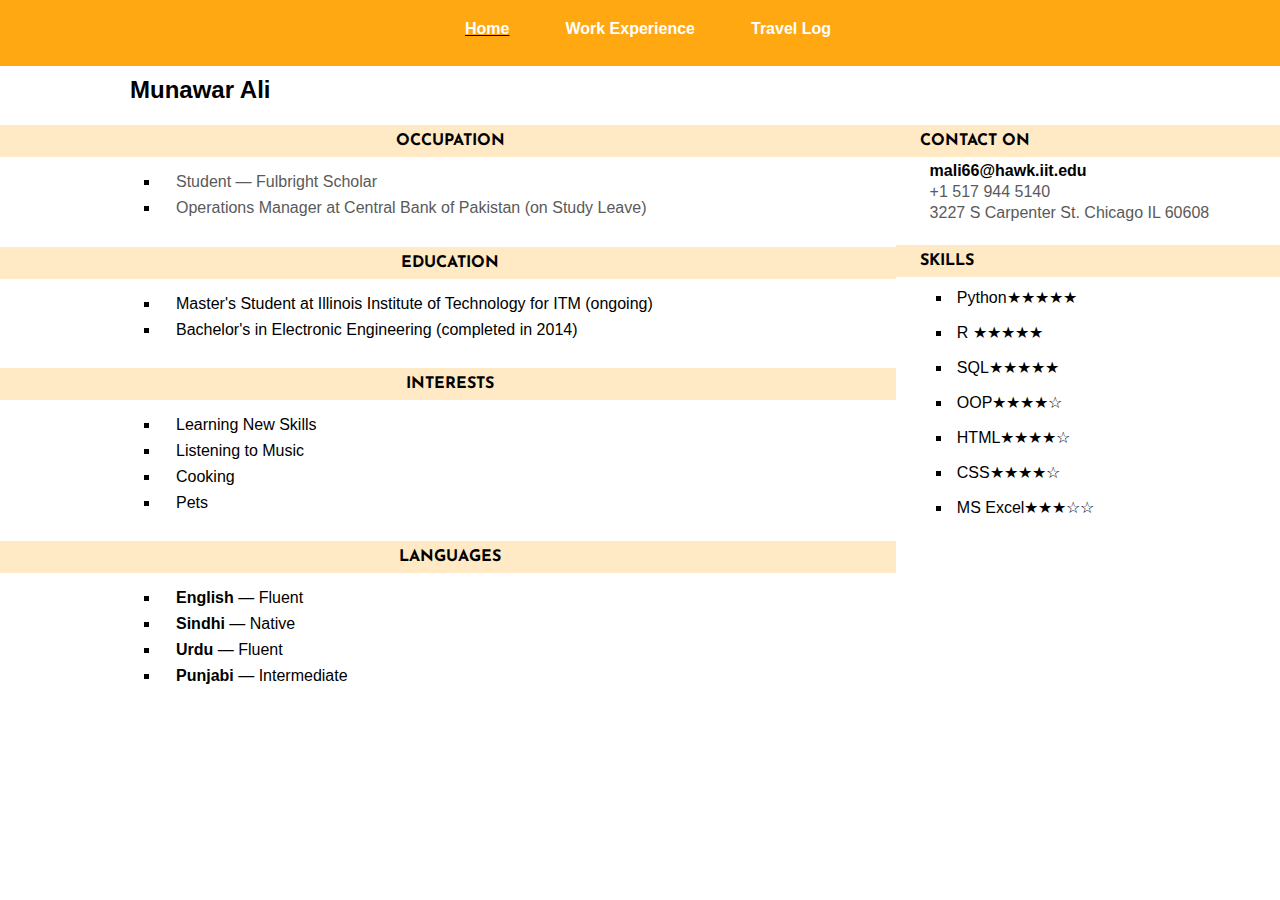
==== index.html @ e3eeed61 "Created Separate Repo" ====
<!DOCTYPE html>
<html lang="en">
  <head>
    <meta charset="UTF-8">
    <title>Project No. 1 for ITM 361</title>
		<link rel="stylesheet" href="css/style.css">
    <link rel="stylesheet" type="text/css" href="css/normalize.css">
		<link rel="preconnect" href="https://fonts.googleapis.com">
<link rel="preconnect" href="https://fonts.gstatic.com" crossorigin>
<link href="https://fonts.googleapis.com/css2?family=Josefin+Sans:ital,wght@0,100;1,100&family=Roboto:ital,wght@1,500&display=swap" rel="stylesheet">
  </head>
  <body>
    <header>
      <nav id="main-navbar">
			  <div id="navbar-container">
				  <ul>
				    <li id="onpage"><a href="index.html" title="About Me">Home</a></li>
				    <li><a href="work_experience.html">Work Experience</a></li>
				    <li><a href="travel.html">Travel Log</a></li>
          </ul>
				</div>
      </nav>
    </header>	
    <section id="home-main">
		  <h2>Munawar Ali</h2>
      <section>        
        <h4>Occupation</h4>
        <ul>
				  <li><p>Student &mdash; Fulbright Scholar</p></li>
          <li><p>Operations Manager at Central Bank of Pakistan (on Study Leave)</p></li>
        </ul>		
      </section>	  
      <section>
        <h4>Education</h4>
        <ul>
          <li>Master's Student at Illinois Institute of Technology for ITM (ongoing)</li>
          <li>Bachelor's in Electronic Engineering (completed in 2014)</li>
        </ul>
      </section>
      <section>
        <h4>Interests</h4>
        <ul>
          <li>Learning New Skills </li>
          <li>Listening to Music</li>
          <li>Cooking</li>
          <li>Pets</li>
        </ul>
      </section>
      <section >
        <h4>Languages</h4>
        <ul>
				  <!--strong is separately defined in css style sheet--> 
          <li><strong>English</strong> &mdash; Fluent</li>
          <li><strong>Sindhi</strong> &mdash; Native</li>
          <li><strong>Urdu</strong> &mdash; Fluent</li>
          <li><strong>Punjabi</strong> &mdash; Intermediate</li>
        </ul>
      </section>
    </section>
		<section id="home-sidebar">
		 <header>
	  <h4>Contact on</h4>
        </header>
		
        <p><a class="email_main" href="mali66@hawk.iit.edu">mali66@hawk.iit.edu</a></p>
        
        <p>+1 517 944 5140</p>
        
        <p>3227 S Carpenter St. Chicago IL 60608</p>
				
			<section>
      <header><h4>Skills</h4></header>
      <ul>
			  <li>Python<span>&starf;&starf;&starf;&starf;&starf;</span></li>
        <li>R <span>&starf;&starf;&starf;&starf;&starf;</span></li>
				<li>SQL<span>&starf;&starf;&starf;&starf;&starf;</span></li>
				<li>OOP<span>&starf;&starf;&starf;&starf;&star;</span></li>
				<li>HTML<span>&starf;&starf;&starf;&starf;&star;</span></li>
				<li>CSS<span>&starf;&starf;&starf;&starf;&star;</span></li>
        <li>MS Excel<span>&starf;&starf;&starf;&star;&star;</span></li>
      </ul>
    </section>
				</section>
  </body>
</html>
---- css/style.css ----
/*Style Elements: Common for All three pages*/
#navbar-container{
	position: relative;
  float: left;
	left:50%;
}
#main-navbar{
	background-color:#FFA812;
	overflow:hidden;
	width:100%;
	
}
#main-navbar ul{
	list-style-type:none;
	padding:0;
	margin:0;
	float: left;
	position: relative;
}
#main-navbar ul li{
	float:left;
	position: relative;
  right:50%;
  display: block;
	
}
#main-navbar ul li a{
	display:block;
	text-decoration:none;
	padding: 20px;
	font-weight:bold;
	color:#ffff;
}
#main-navbar ul li a:hover{
  background-color: #000;		
}
#main-navbar #onpage{
  text-decoration: underline;
}
p{
	font-size:1em;
	color:#5A5A5A;
	padding:0;
	margin:0;
}
h1{
	font-size:1.8em;
	font-weight:bold;
	padding: 4px;
	margin:10px;
}
h2{
	font-size:1.5em;
	font-weight:bold;
	padding: 0 0 0 5em;
	margin:10px;
	text-align:left;
}
h3{
	text-transform: uppercase;
	font-size:1.3em;
	font-weight:bolder;
	color: #000000;
	text-align:center;
	background-color: #FFEAC5;
	padding: 1em;
	margin:0 0;
	font-family: 'Josefin Sans', sans-serif;
	
}
h4{
  text-transform: uppercase;
	text-align:center;
  font-weight: bold;
  color: #000000;
  background-color: #FFEAC5;
  padding: 0.5em 0 0.5em 0.3em;
  margin-bottom: 0.2em;
	font-family: 'Josefin Sans', sans-serif;
}
h5{
	font-size:1.0em;
	padding: 0 0 0 2em;
	margin: 10px 0;
}

ul{
	list-style-type: square;
	list-style-position:outside;
	padding-left: 10em;
	
}
ul li{
	
	padding: 0 0 0.5em 1em;
}
strong{
	font-weight:bold;
}

/*Style elements:Homepage */
#home-main{
	float:left;
	width:70%;
	left:30%
}
#home-sidebar{
	position:relative;
	float:left;
	width:30%;
	top:37.5px;
}

#home-sidebar h4{
	padding: 0.5em 0 0.5em 1.5em;
	text-transform: uppercase;
	text-align:left;
  font-weight: bold;
  color: #000000;
  background-color: #FFEAC5;
  background-color: #FFEAC5;
	font-family: 'Josefin Sans', sans-serif;
	}
#home-sidebar p{
	font-size:1em;
	color:#5A5A5A;
	padding:0.1em;
	margin:0 0 0 2em;
}
#home-sidebar ul{
	margin:0 0 0 2em;
}
.email_main{
	font-size:1em;
	font-weight:bold;
	color:black;
	text-decoration:none;
}
#home-sidebar ul{
	list-style-type: square;
	list-style-position:outside;
	padding-left: 1.5em;
	
}
#home-sidebar ul li{	
	 padding: 0.5em 0 0.5em 0.3em;
}
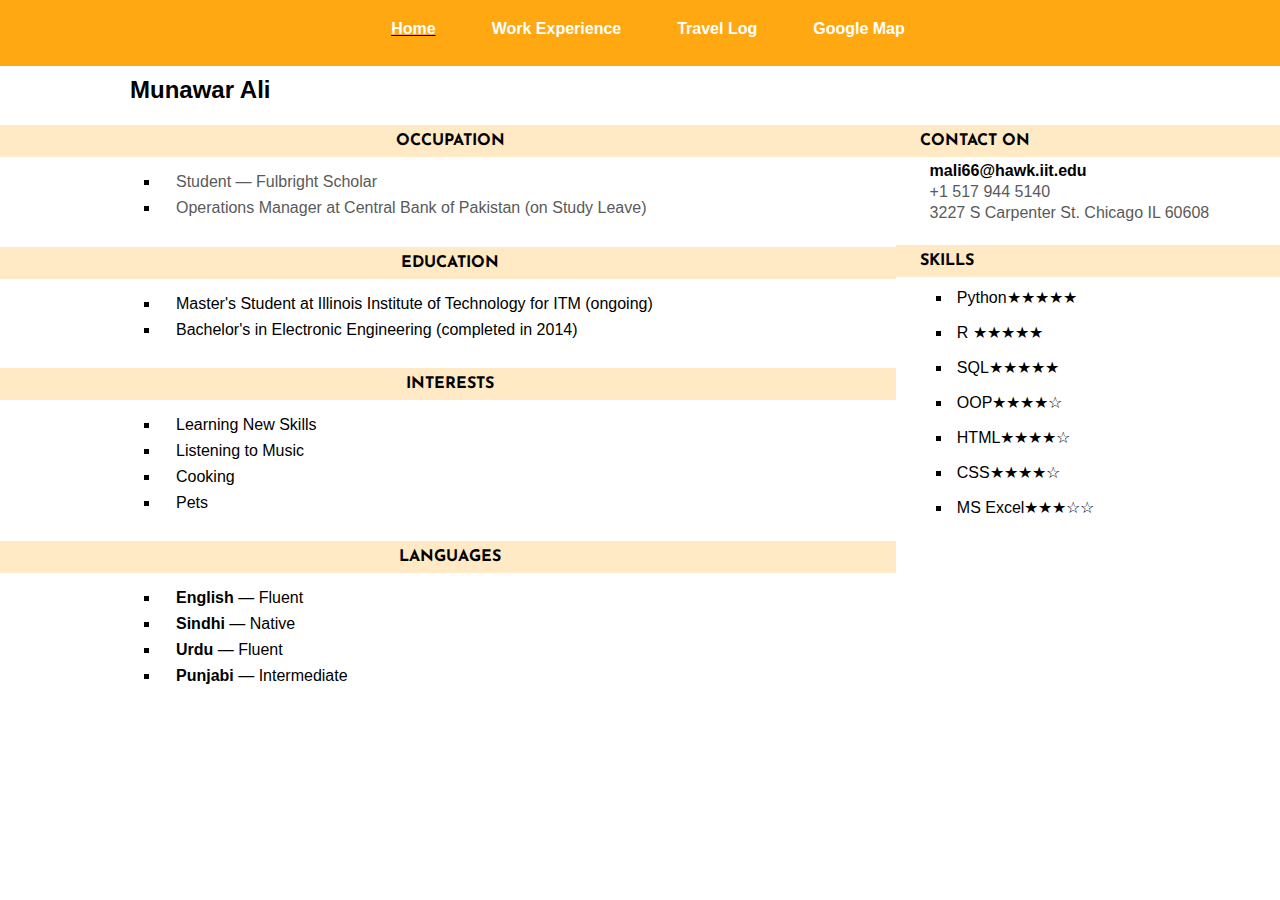
==== commit 3797d8c3: "updated nav for fourth page" ====
--- a/index.html
+++ b/index.html
@@ -3,38 +3,39 @@
   <head>
     <meta charset="UTF-8">
     <title>Project No. 1 for ITM 361</title>
-		<link rel="stylesheet" href="css/style.css">
     <link rel="stylesheet" type="text/css" href="css/normalize.css">
-		<link rel="preconnect" href="https://fonts.googleapis.com">
-<link rel="preconnect" href="https://fonts.gstatic.com" crossorigin>
-<link href="https://fonts.googleapis.com/css2?family=Josefin+Sans:ital,wght@0,100;1,100&family=Roboto:ital,wght@1,500&display=swap" rel="stylesheet">
+    <link rel="stylesheet" href="css/style.css">
+    <link rel="preconnect" href="https://fonts.googleapis.com">
+    <link rel="preconnect" href="https://fonts.gstatic.com" crossorigin>
+    <link href="https://fonts.googleapis.com/css2?family=Josefin+Sans:ital,wght@0,100;1,100&family=Roboto:ital,wght@1,500&display=swap" rel="stylesheet">
   </head>
   <body>
     <header>
       <nav id="main-navbar">
-			  <div id="navbar-container">
-				  <ul>
-				    <li id="onpage"><a href="index.html" title="About Me">Home</a></li>
-				    <li><a href="work_experience.html">Work Experience</a></li>
-				    <li><a href="travel.html">Travel Log</a></li>
+        <div id="navbar-container">
+          <ul>
+            <li id="onpage"><a href="index.html" title="About Me">Home</a></li>
+            <li><a href="work_experience.html">Work Experience</a></li>
+            <li><a href="travel.html">Travel Log</a></li>
+	    <li><a href="map.html">Google Map</a></li>
           </ul>
-				</div>
+        </div>
       </nav>
     </header>	
     <section id="home-main">
-		  <h2>Munawar Ali</h2>
+      <h2>Munawar Ali</h2>
       <section>        
         <h4>Occupation</h4>
         <ul>
-				  <li><p>Student &mdash; Fulbright Scholar</p></li>
-          <li><p>Operations Manager at Central Bank of Pakistan (on Study Leave)</p></li>
+          <li><p>Student &mdash; Fulbright Scholar</p></li>
+          <li><p>Operations Manager at Central Bank of Pakistan &#40;on Study Leave&#41;</p></li>
         </ul>		
       </section>	  
       <section>
         <h4>Education</h4>
         <ul>
-          <li>Master's Student at Illinois Institute of Technology for ITM (ongoing)</li>
-          <li>Bachelor's in Electronic Engineering (completed in 2014)</li>
+          <li>Master's Student at Illinois Institute of Technology for ITM &#40;ongoing&#41;</li>
+          <li>Bachelor's in Electronic Engineering &#40;completed in 2014&#41;</li>
         </ul>
       </section>
       <section>
@@ -46,10 +47,10 @@
           <li>Pets</li>
         </ul>
       </section>
-      <section >
+      <section>
         <h4>Languages</h4>
         <ul>
-				  <!--strong is separately defined in css style sheet--> 
+	 <!--strong is separately defined in css style sheet--> 
           <li><strong>English</strong> &mdash; Fluent</li>
           <li><strong>Sindhi</strong> &mdash; Native</li>
           <li><strong>Urdu</strong> &mdash; Fluent</li>
@@ -57,30 +58,26 @@
         </ul>
       </section>
     </section>
-		<section id="home-sidebar">
-		 <header>
-	  <h4>Contact on</h4>
-        </header>
-		
-        <p><a class="email_main" href="mali66@hawk.iit.edu">mali66@hawk.iit.edu</a></p>
-        
-        <p>+1 517 944 5140</p>
-        
-        <p>3227 S Carpenter St. Chicago IL 60608</p>
-				
-			<section>
-      <header><h4>Skills</h4></header>
-      <ul>
-			  <li>Python<span>&starf;&starf;&starf;&starf;&starf;</span></li>
-        <li>R <span>&starf;&starf;&starf;&starf;&starf;</span></li>
-				<li>SQL<span>&starf;&starf;&starf;&starf;&starf;</span></li>
-				<li>OOP<span>&starf;&starf;&starf;&starf;&star;</span></li>
-				<li>HTML<span>&starf;&starf;&starf;&starf;&star;</span></li>
-				<li>CSS<span>&starf;&starf;&starf;&starf;&star;</span></li>
-        <li>MS Excel<span>&starf;&starf;&starf;&star;&star;</span></li>
-      </ul>
+    <section id="home-sidebar">
+      <header>
+        <h4>Contact on</h4>
+      </header>
+      <p><a class="email_main" href="mali66@hawk.iit.edu">mali66@hawk.iit.edu</a></p>
+      <p>+1 517 944 5140</p>
+      <p>3227 S Carpenter St. Chicago IL 60608</p>
+      <section>
+        <header><h4>Skills</h4></header>
+        <ul>
+          <li>Python<span>&starf;&starf;&starf;&starf;&starf;</span></li>
+          <li>R <span>&starf;&starf;&starf;&starf;&starf;</span></li>
+	  <li>SQL<span>&starf;&starf;&starf;&starf;&starf;</span></li>
+	  <li>OOP<span>&starf;&starf;&starf;&starf;&star;</span></li>
+	  <li>HTML<span>&starf;&starf;&starf;&starf;&star;</span></li>
+	  <li>CSS<span>&starf;&starf;&starf;&starf;&star;</span></li>
+          <li>MS Excel<span>&starf;&starf;&starf;&star;&star;</span></li>
+        </ul>
+      </section>
     </section>
-				</section>
   </body>
 </html>
 		  
--- a/css/style.css
+++ b/css/style.css
@@ -1,35 +1,35 @@
 /*Style Elements: Common for All three pages*/
 #navbar-container{
-	position: relative;
+  position: relative;
   float: left;
-	left:50%;
+  left:50%;
 }
 #main-navbar{
-	background-color:#FFA812;
-	overflow:hidden;
-	width:100%;
+  background-color:#FFA812;
+  overflow:hidden;
+  width:100%;
 	
 }
 #main-navbar ul{
-	list-style-type:none;
-	padding:0;
-	margin:0;
-	float: left;
-	position: relative;
+  list-style-type:none;
+  padding:0;
+  margin:0;
+  float: left;
+  position: relative;
 }
 #main-navbar ul li{
-	float:left;
-	position: relative;
+  float:left;
+  position: relative;
   right:50%;
   display: block;
 	
 }
 #main-navbar ul li a{
-	display:block;
-	text-decoration:none;
-	padding: 20px;
-	font-weight:bold;
-	color:#ffff;
+  display:block;
+  text-decoration:none;
+  padding: 20px;
+  font-weight:bold;
+  color:#ffff;
 }
 #main-navbar ul li a:hover{
   background-color: #000;		
@@ -38,112 +38,170 @@
   text-decoration: underline;
 }
 p{
-	font-size:1em;
-	color:#5A5A5A;
-	padding:0;
-	margin:0;
+  font-size:1em;
+  color:#5A5A5A;
+  padding:0;
+  margin:0;
 }
 h1{
-	font-size:1.8em;
-	font-weight:bold;
-	padding: 4px;
-	margin:10px;
+  font-size:1.8em;
+  font-weight:bold;
+  padding: 4px;
+  margin:10px;
 }
 h2{
-	font-size:1.5em;
-	font-weight:bold;
-	padding: 0 0 0 5em;
-	margin:10px;
-	text-align:left;
+  font-size:1.5em;
+  font-weight:bold;
+  padding: 0 0 0 5em;
+  margin:10px;
+  text-align:left;
 }
 h3{
-	text-transform: uppercase;
-	font-size:1.3em;
-	font-weight:bolder;
-	color: #000000;
-	text-align:center;
-	background-color: #FFEAC5;
-	padding: 1em;
-	margin:0 0;
-	font-family: 'Josefin Sans', sans-serif;
-	
+  text-transform: uppercase;
+  font-size:1.3em;
+  font-weight:bolder;
+  color: #000000;
+  text-align:center;
+  background-color: #FFEAC5;
+  padding: 1em;
+  margin:0 0;
+  font-family: 'Josefin Sans', sans-serif;	
 }
 h4{
   text-transform: uppercase;
-	text-align:center;
+  text-align:center;
   font-weight: bold;
   color: #000000;
   background-color: #FFEAC5;
   padding: 0.5em 0 0.5em 0.3em;
   margin-bottom: 0.2em;
-	font-family: 'Josefin Sans', sans-serif;
+  font-family: 'Josefin Sans', sans-serif;
 }
 h5{
-	font-size:1.0em;
-	padding: 0 0 0 2em;
-	margin: 10px 0;
-}
-
+  font-size:1.0em;
+  padding: 0 0 0 2em;
+  margin: 10px 0;
+}
 ul{
-	list-style-type: square;
-	list-style-position:outside;
-	padding-left: 10em;
-	
-}
-ul li{
-	
-	padding: 0 0 0.5em 1em;
+  list-style-type: square;
+  list-style-position:outside;
+  padding-left: 10em;
+}
+ul li{	
+  padding: 0 0 0.5em 1em;
 }
 strong{
-	font-weight:bold;
-}
-
+  font-weight:bold;
+}
 /*Style elements:Homepage */
 #home-main{
-	float:left;
-	width:70%;
-	left:30%
+  float:left;
+  width:70%;
+  left:30%
 }
 #home-sidebar{
-	position:relative;
-	float:left;
-	width:30%;
-	top:37.5px;
+  position:relative;
+  float:left;
+  width:30%;
+  top:37.5px;
+}
+#home-sidebar h4{
+  padding: 0.5em 0 0.5em 1.5em;
+  text-transform: uppercase;
+  text-align:left;
+  font-weight: bold;
+  color: #000000;
+  background-color: #FFEAC5;
+  background-color: #FFEAC5;
+  font-family: 'Josefin Sans', sans-serif;
+}
+#home-sidebar p{
+  font-size:1em;
+  color:#5A5A5A;
+  padding:0.1em;
+  margin:0 0 0 2em;
+}
+#home-sidebar ul{
+  margin:0 0 0 2em;
+}
+.email_main{
+  font-size:1em;
+  font-weight:bold;
+  color:black;
+  text-decoration:none;
+}
+#home-sidebar ul{
+  list-style-type: square;
+  list-style-position:outside;
+  padding-left: 1.5em;
+}
+#home-sidebar ul li{	
+  padding: 0.5em 0 0.5em 0.3em;
 }
 
-#home-sidebar h4{
-	padding: 0.5em 0 0.5em 1.5em;
-	text-transform: uppercase;
-	text-align:left;
+/*Style elements: Workexperience*/
+.experience-blocks{
+  /* Permalink - use to edit and share this gradient: https://colorzilla.com/gradient-editor/#feffe8+19,d6dbbf+72,d6dbbf+81 */
+  background: rgb(254,255,232); /* Old browsers */
+  background: -moz-linear-gradient(top,  rgba(254,255,232,1) 19%, rgba(214,219,191,1) 72%, rgba(214,219,191,1) 81%); /* FF3.6-15 */
+  background: -webkit-linear-gradient(top,  rgba(254,255,232,1) 19%,rgba(214,219,191,1) 72%,rgba(214,219,191,1) 81%); /* Chrome10-25,Safari5.1-6 */
+  background: linear-gradient(to bottom,  rgba(254,255,232,1) 19%,rgba(214,219,191,1) 72%,rgba(214,219,191,1) 81%); /* W3C, IE10+, FF16+, Chrome26+, Opera12+, Safari7+ */
+  filter: progid:DXImageTransform.Microsoft.gradient( startColorstr='#feffe8', endColorstr='#d6dbbf',GradientType=0 ); /* IE6-9 */
+}
+.experience-blocks p{
+  font-size:1em;
+  padding:1em 0 0 2em;
+  margin:0;
+  color: black;
+}
+.experience-blocks h4{
+  text-transform: uppercase;
+  text-align:center;
   font-weight: bold;
   color: #000000;
   background-color: #FFEAC5;
-  background-color: #FFEAC5;
-	font-family: 'Josefin Sans', sans-serif;
-	}
-#home-sidebar p{
-	font-size:1em;
-	color:#5A5A5A;
-	padding:0.1em;
-	margin:0 0 0 2em;
-}
-#home-sidebar ul{
-	margin:0 0 0 2em;
-}
-.email_main{
-	font-size:1em;
-	font-weight:bold;
-	color:black;
-	text-decoration:none;
-}
-#home-sidebar ul{
-	list-style-type: square;
-	list-style-position:outside;
-	padding-left: 1.5em;
-	
-}
-#home-sidebar ul li{	
-	 padding: 0.5em 0 0.5em 0.3em;
+  padding: 1em 0 1em 0.3em;
+  margin-bottom: 0.2em;
+  font-family: 'Josefin Sans', sans-serif;
+}
+.experience-blocks ol{
+  list-style-type: lower-alpha;
+}
+.experience-blocks ol li{
+  text-align:justify;
+  padding:0.2em 2em 0.2em 0.2em;
 }
 
-	+/*Style elements: Travel Log*/
+img {
+  height: 300px;
+  width: 48%;	
+  display: -webkit-box;
+}
+.right {
+  float: right;
+  padding: 0 20px 0 0;
+}
+#media{}
+#media p{
+  font-size:1em;
+  padding:0;
+  margin:0;
+  color: black;
+}
+.box{
+  box-sizing:border-box;
+  background-color:#EDF8ED;
+  width: 50%;
+  height: 300px;
+  padding: 1em;
+  border: 3px;
+  margin: 0;
+  text-align:justify;
+} 
+iframe{
+  height: 300px;
+  width: 48%;	
+  display: -webkit-box;
+}
+
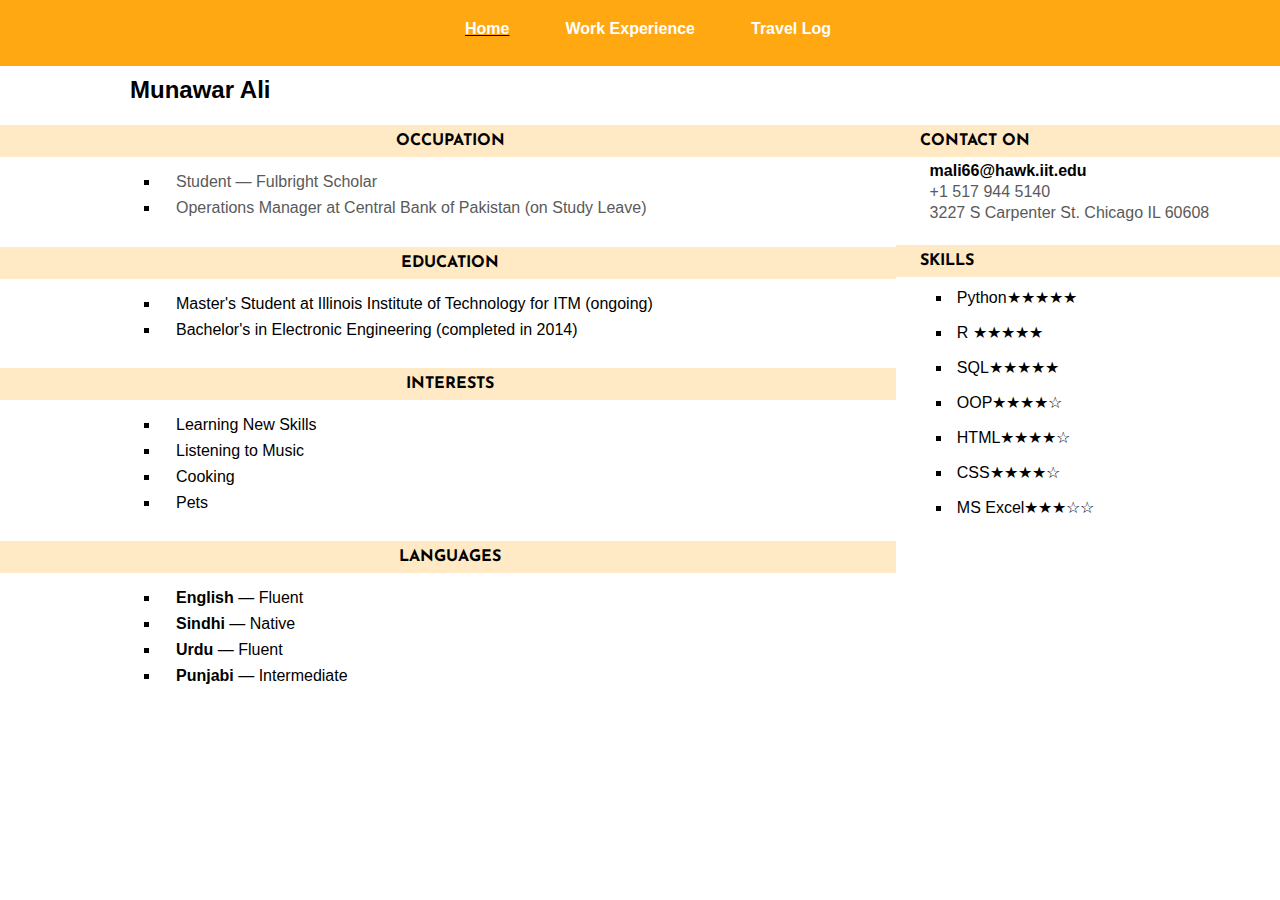
==== commit a2f0b6eb: "rectified mistake" ====
--- a/index.html
+++ b/index.html
@@ -17,8 +17,7 @@
             <li id="onpage"><a href="index.html" title="About Me">Home</a></li>
             <li><a href="work_experience.html">Work Experience</a></li>
             <li><a href="travel.html">Travel Log</a></li>
-	    <li><a href="map.html">Google Map</a></li>
-          </ul>
+	  </ul>
         </div>
       </nav>
     </header>	
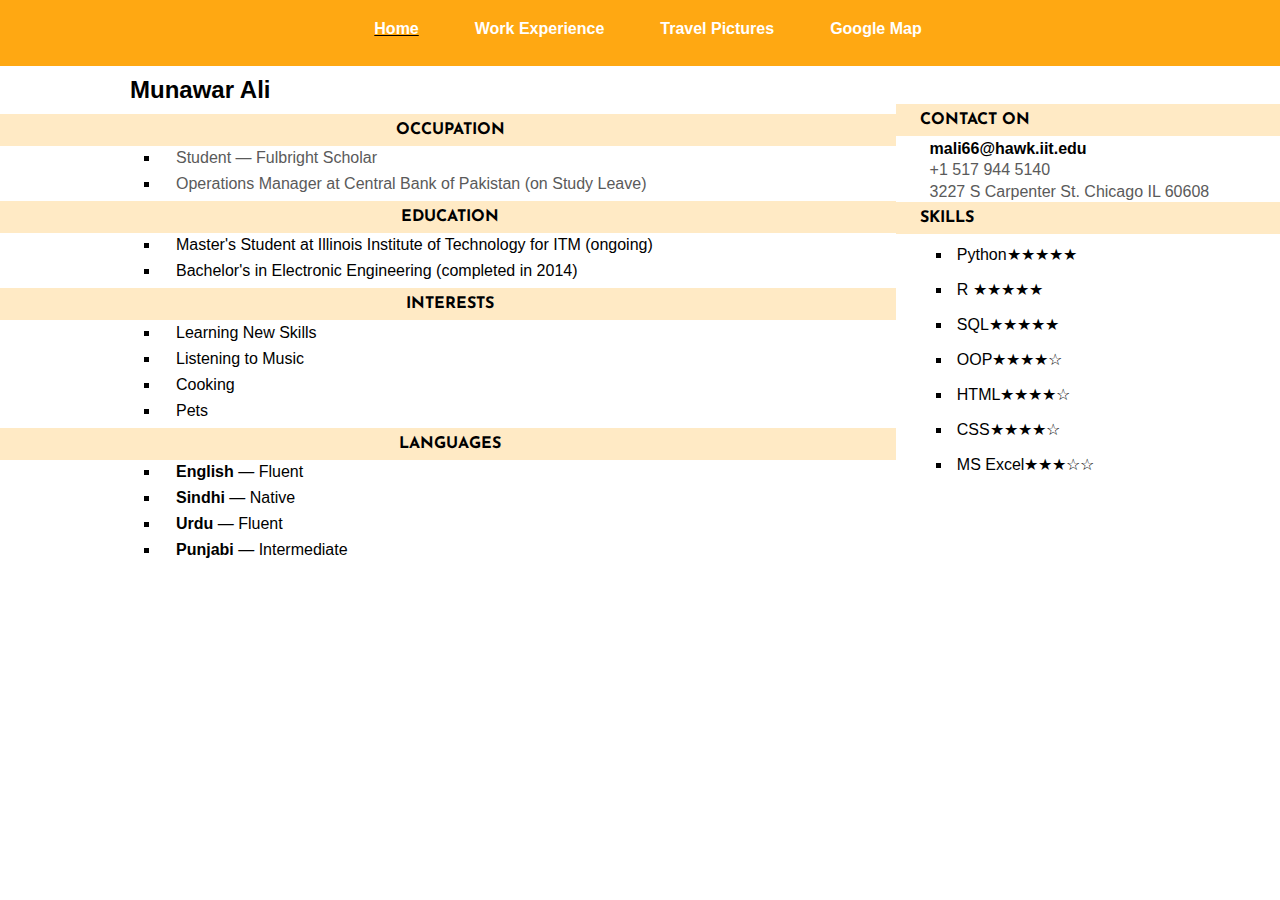
==== commit 1783123e: "changed page title for travel" ====
--- a/index.html
+++ b/index.html
@@ -16,8 +16,9 @@
           <ul>
             <li id="onpage"><a href="index.html" title="About Me">Home</a></li>
             <li><a href="work_experience.html">Work Experience</a></li>
-            <li><a href="travel.html">Travel Log</a></li>
-	  </ul>
+            <li><a href="travel.html">Travel Pictures</a></li>
+	    <li><a href="map.html">Google Map</a></li>
+          </ul>
         </div>
       </nav>
     </header>	
--- a/css/style.css
+++ b/css/style.css
@@ -172,36 +172,85 @@
   padding:0.2em 2em 0.2em 0.2em;
 }
 
-/*Style elements: Travel Log*/
-img {
-  height: 300px;
-  width: 48%;	
-  display: -webkit-box;
-}
-.right {
-  float: right;
-  padding: 0 20px 0 0;
-}
-#media{}
-#media p{
-  font-size:1em;
-  padding:0;
-  margin:0;
-  color: black;
-}
-.box{
-  box-sizing:border-box;
-  background-color:#EDF8ED;
-  width: 50%;
-  height: 300px;
-  padding: 1em;
-  border: 3px;
+/*Style Elements related to map div*/
+:root {
+  --shadow: rgba(0, 0, 0, 0.8)
+}
+
+* {
+  box-sizing: border-box;
+  padding: 0;
   margin: 0;
-  text-align:justify;
-} 
-iframe{
-  height: 300px;
-  width: 48%;	
-  display: -webkit-box;
-}
-
+}
+
+#map {
+  width: 950px;
+  height: 500px;
+  
+}
+#map_wrapper{  
+  position: relative;
+  display: block;
+  width: 100%;
+  height: 350px;
+  background-color: #0000;
+  margin:0 auto;
+  overflow: hidden;
+}
+
+/*Style Elements of Box Slider*/
+html, body {
+  height: 100%;
+  width: 100%;
+  overflow: hidden;
+}
+
+.slider-container {
+  height: 100vh;
+  display: inline-flex;
+  overflow: hidden;
+  scrollbar-width: none;
+  transform: translateX(0);
+  will-change: transform;
+  transition: transform 0.3s ease-out;
+  cursor: grab;
+}
+
+.slide{
+  max-height: 100vh;
+  width: 100vw;
+  display: flex;
+  align-items: center;
+  justify-content: center;
+  padding: 1rem;
+}
+
+@media(min-width: 1200px){
+  .slide {
+    padding: 3rem;
+  }
+}
+
+.slide img{
+  max-width: 100%;
+  max-height: 100%;
+  transition: transform 0.3s ease-in-out;
+  box-shadow: 5px 5px 50px -1px var(--shadow);
+  border-radius: 4px;
+  user-select: none;
+}
+.slide content{
+	text-align: center;
+}
+
+.grabbing {
+  cursor: grabbing;
+}
+
+.grabbing .slide img{
+  transform: scale(0.9);
+  box-shadow: 5px 5px 40px -1px var(--shadow);
+}
+
+
+
